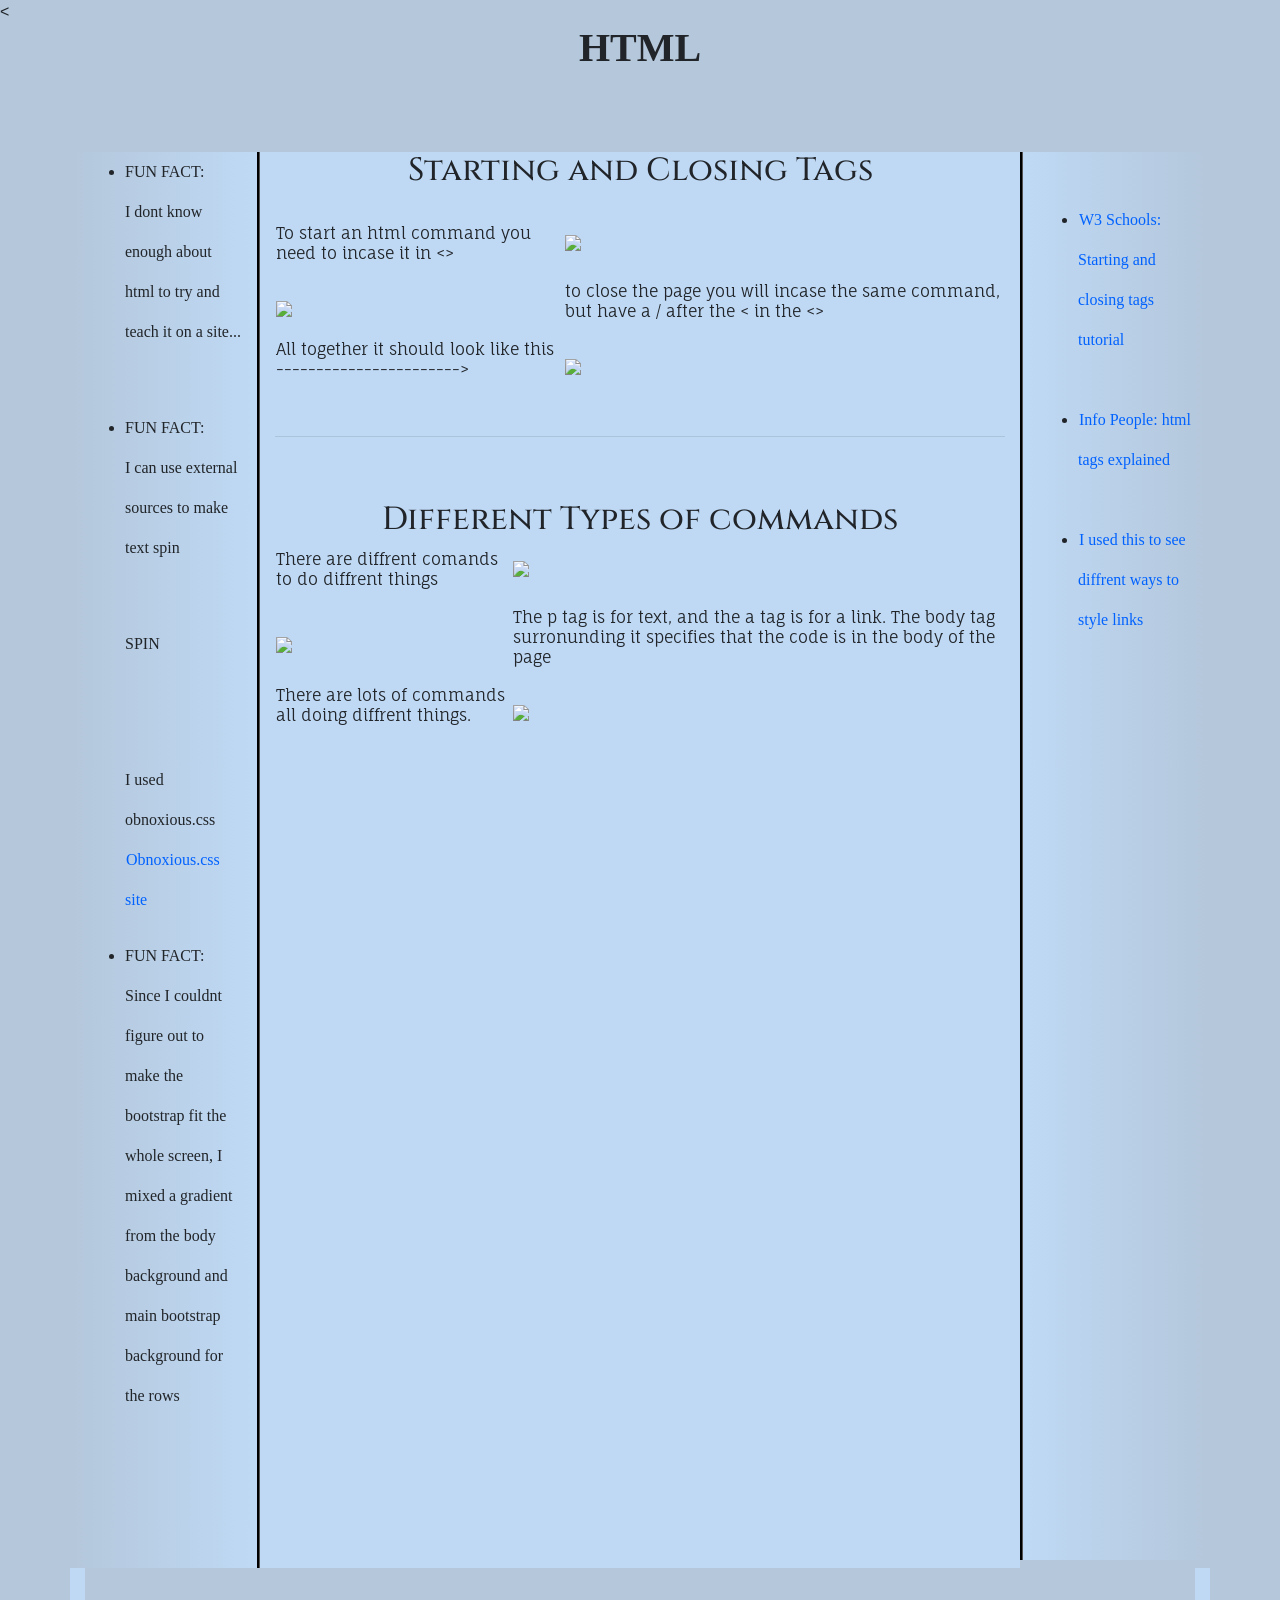
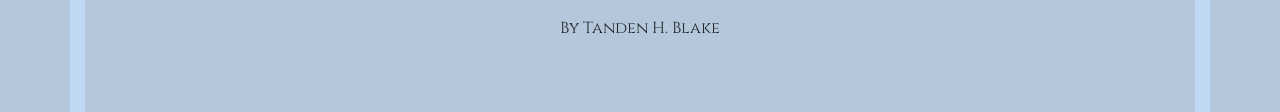
==== index.html @ ae68efe4 "Rename Index.html to index.html" ====
<<!DOCTYPE html>
<html lang="en" dir="ltr">
<head>
  <meta charset="utf-8">
  <link rel="stylesheet" href="https://stackpath.bootstrapcdn.com/bootstrap/4.3.1/css/bootstrap.min.css" integrity="sha384-ggOyR0iXCbMQv3Xipma34MD+dH/1fQ784/j6cY/iJTQUOhcWr7x9JvoRxT2MZw1T" crossorigin="anonymous">
  <link rel="stylesheet" href="3CoulumnWebsite.css">
  <link rel="stylesheet" href=C:\Users\tblake800\Desktop\APCSP\Unit02_CSS\External\Obnoxious.css>
  <link rel="stylesheet" href="https://fonts.googleapis.com/css?family=Cinzel|Fauna+One">
  <title>3ColumnBootstrap</title>
</head>
<body>
  <div class="background-1">  <div class="container" >      <div class="row">
    <div class="col-sm-2">
    </div>
    <div class="col-sm-8" class="centered">
      <h1 class= "Title">HTML</h1>






    </div>

    <div class="col-sm-2">

    </div>

  </div>
  <div class="mid-top-gradient">
    <br><br><br>
  </div>
</div> </div>
<div class="container background-2" >

  <div class="row background-1">

    <div class="col-sm-2 border-right-TB">

      <ul>
         <li><p class="Fun-Fact">FUN FACT:<br> I dont know enough about html to try and teach it on a site...</p></li>
         <br>
         <li><p class=FUN-FACT>FUN FACT: <br> I can use external sources to make text spin</p></li>
         <br> <p class="twister-1 Fun-Fact"> SPIN </p> <br><br> <p class="Fun-Fact"> I used obnoxious.css <a class="fun-fact" href=https://tholman.com/obnoxious/> Obnoxious.css site </a> <br>
         <li><p class="Fun-Fact">FUN FACT: Since I couldnt figure out to make the bootstrap fit the whole screen, I mixed a gradient from the body background and main bootstrap background for the rows</p></li>
<br><br><br>
      </ul>
     </div>

        <div class="col-sm-8 background-2 " >
          <h2 class= "Main-Heading">Starting and Closing Tags</h3> <br>
      <table>    <tr>
                 <td><p class="main">To start an html command you need to incase it in <></p></td>
                 <td><p class="main"><img src="C:\Users\tblake800\Pictures\Screenshots\Screenshot (3).png"></p>   </td>

                  </tr>
                  <tr>
                    <td> <img src="C:\Users\tblake800\Pictures\Screenshots\Screenshot (5).png">    </td>
                    <td><p class="main">to close the page you will incase the same command, but have a / after the < in the <></p></td>
                  <tr>
                    <td><p class="main">All together it should look like this <br>        -----------------------></p></td>
                    <td> <img src="C:\Users\tblake800\Pictures\Screenshots\Screenshot (9).png">


          </table>
          <br><hr><br><br>
             <h2 class ="Main-Heading">Different Types of commands </h3>
            <table>    <tr>
                       <td><p class="main">There are diffrent comands to do diffrent things</p></td>
                       <td><p><img src="C:\Users\tblake800\Pictures\Screenshots\Screenshot (3).png"></p>   </td>

                        </tr>
                        <tr>
                          <td> <img src="C:\Users\tblake800\Pictures\Screenshots\Screenshot (11).png">    </td>
                          <td><p class="main">The p tag is for text, and the a tag is for a link. The body tag surronunding it specifies that the code is in the body of the page</p></td>
                        <tr>
                          <td><p class="main">There are lots of commands all doing diffrent things.</p></td>
                          <td> <img src="C:\Users\tblake800\Pictures\Screenshots\Screenshot (13).png">


                </table>
        </div>

        <div class="col-sm-2 border-left-TB">
          <div class="right-top-gradient"> <br><br></div>
         <ul>
          <li>  <a href=https://www.w3schools.com/html/html_elements.asp>W3 Schools: Starting and closing tags tutorial</a></li>
          <br>
         <li> <a href=https://infopeople.org/resources/tutorials/html/basictags> Info People: html tags explained</a></li>
         <br>
         <li> <a href=https://developer.mozilla.org/en-US/docs/Learn/CSS/Styling_text/Styling_links> I used this to see diffrent ways to style links</a></li>

<br>
         </ul>
          <br><br><br><Br> <br><bR><br><br><br><br><br><Br> <br><bR><br><br><br><br><br><Br> <br><bR><br><br><br><br><br><Br> <br><bR><br><br><br><br><br><Br>
        </div><br>
<br>
    </div>
    <div class=end> <p class=main-heading> <br><br>By Tanden H. Blake <br><br><br><br></p></div>
      <style>
.main{
  font-family: 'Fauna One', serif;
}
</style>
  </body>
  </html>
---- 3CoulumnWebsite.css ----
@font-face {
  font-family:Raleway;
  src: "https://fonts.google.com/specimen/Raleway"(sansation_light.woff);
}
ul {
  line-height: 250%
}
.Title-Heading{
  text-align: center;
  font-style:
}
.Title {
  text-align: center;
  font-family: CourierNew;
  font-weight: bolder;
}
.Main-Heading
{
  text-align: center;
  Font-family: Cinzel;

}
.centered{
  text-align: center;
}
body{
  height: 100%;
  background-color: #b4c7db;
}
.vl {
  border-left: 6px solid green;
  height: 500px;
}
.Border-right-TB{
 border-style: groove;
  border-right: 100%;
  border-top: none;
  border-left: none;
  border-bottom: none;
  height:100%;
  border-color: black;
  Display: block;
 background-image: linear-gradient(to right,#b4c7db  , #bfd9f5);
}
.Border-left-TB{
 border-style: groove;
  border-right: none;
  border-top: none;
  border-left: 100;
  border-bottom: none;
  height:100%;
  border-color: black;
 background-image: linear-gradient(to left,#b4c7db  , #bfd9f5);



}

.background-1{
  background-color: #b4c7db;
}
.background-2{
  background-color: #bfd9f5;
}
.left{
  text-align: left;
}
.right{
  text-align: right;
}
hr {
  color: red;

}
a {
  outline: none;
  text-decoration: none;
  padding: 2px 1px 0;
  font-family :Garamond serif;
}

a:link {
  color: #0062ff;
}

a:visited {
  color: #5500ff;
}

a:focus {
  border-bottom: 1px solid;
  background: #BAE498;
}

a:hover {
  border-bottom: 1px solid;
  background: #00bbff;
}

a:active {
  background: #265301;
  color: #CDFEAA;
}
.end {
  background-color: #b4c7db;
  background-size: 1000px 1000px
}
.Fun-Fact {
  font-family: Times-New-Roman, italic;
}
.main {
  font-family: FaunaOne;
}
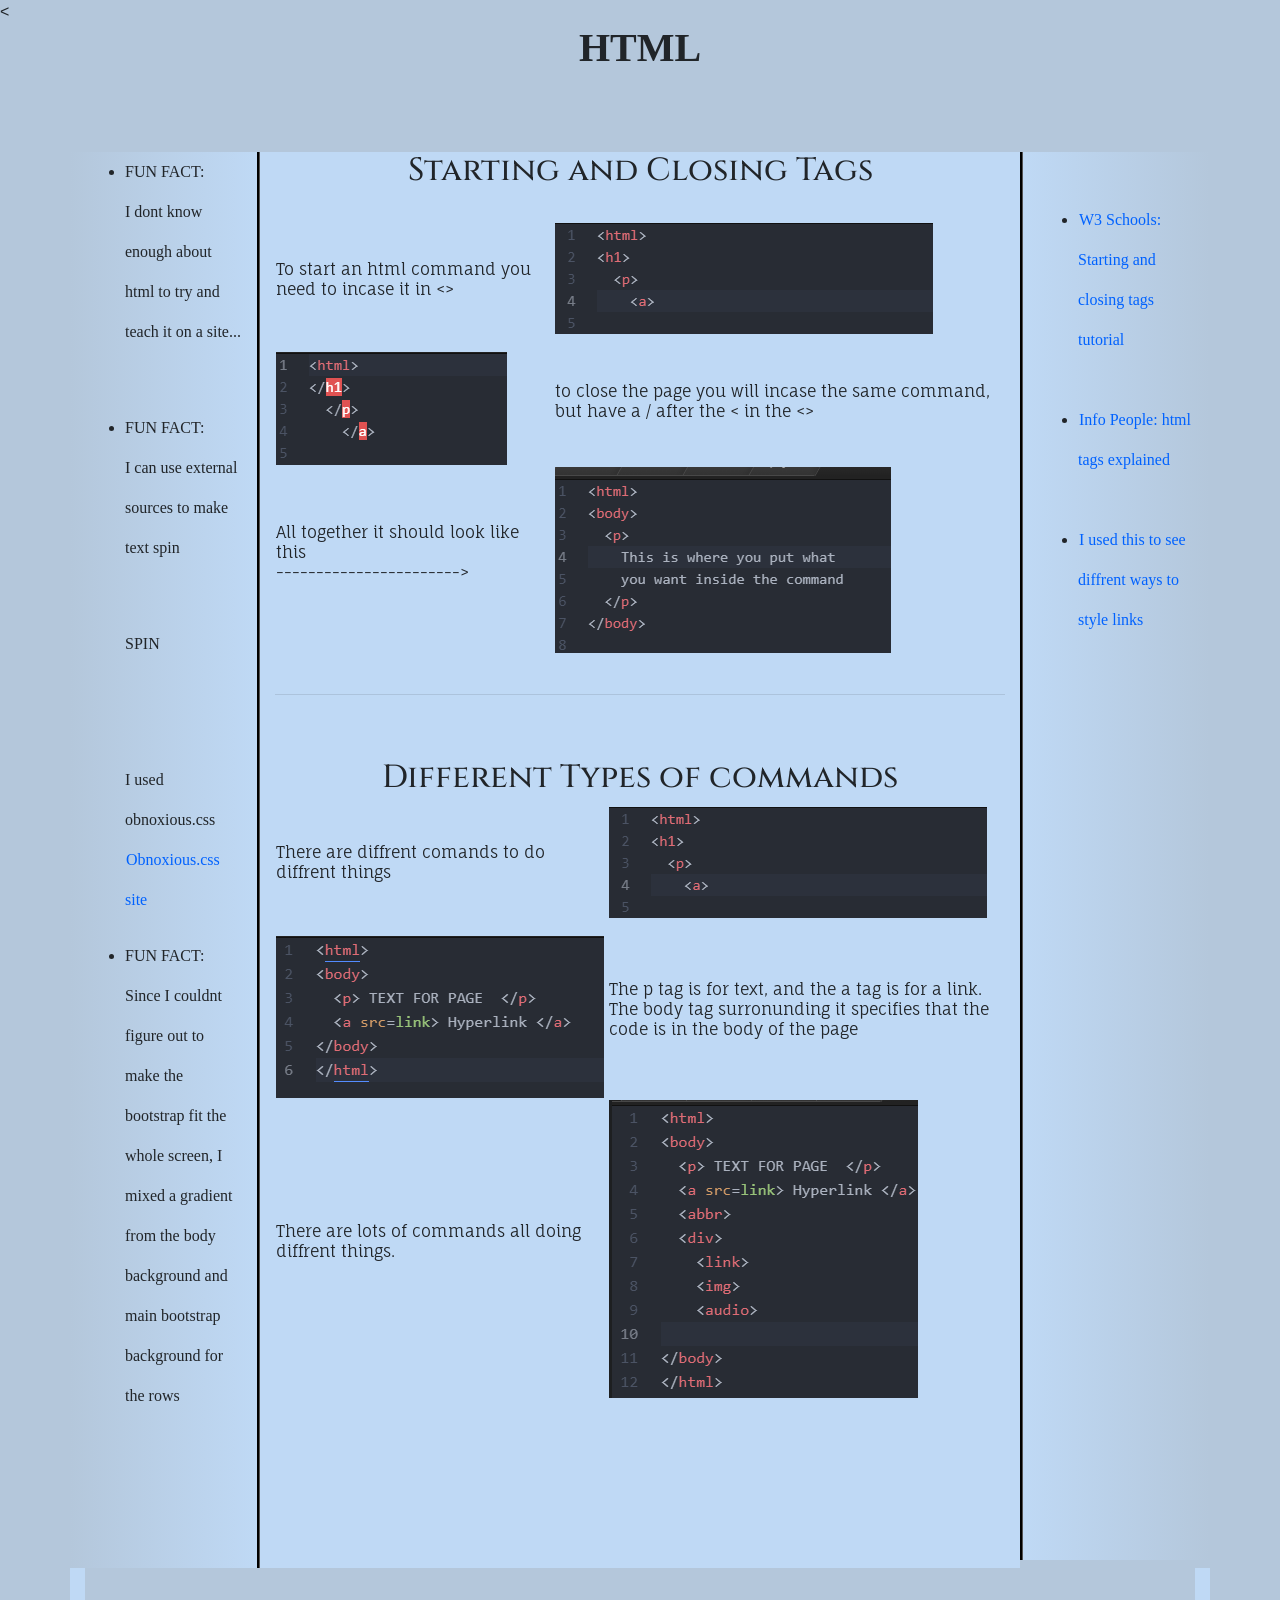
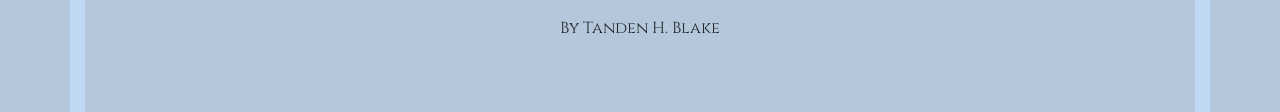
==== commit 2f259a1c: "Update index.html" ====
--- a/index.html
+++ b/index.html
@@ -4,7 +4,7 @@
   <meta charset="utf-8">
   <link rel="stylesheet" href="https://stackpath.bootstrapcdn.com/bootstrap/4.3.1/css/bootstrap.min.css" integrity="sha384-ggOyR0iXCbMQv3Xipma34MD+dH/1fQ784/j6cY/iJTQUOhcWr7x9JvoRxT2MZw1T" crossorigin="anonymous">
   <link rel="stylesheet" href="3CoulumnWebsite.css">
-  <link rel="stylesheet" href=C:\Users\tblake800\Desktop\APCSP\Unit02_CSS\External\Obnoxious.css>
+  <link rel="stylesheet" href="Obnoxious.css">
   <link rel="stylesheet" href="https://fonts.googleapis.com/css?family=Cinzel|Fauna+One">
   <title>3ColumnBootstrap</title>
 </head>
@@ -51,15 +51,15 @@
           <h2 class= "Main-Heading">Starting and Closing Tags</h3> <br>
       <table>    <tr>
                  <td><p class="main">To start an html command you need to incase it in <></p></td>
-                 <td><p class="main"><img src="C:\Users\tblake800\Pictures\Screenshots\Screenshot (3).png"></p>   </td>
+                 <td><p class="main"><img src="Screenshot (3).png"></p>   </td>
 
                   </tr>
                   <tr>
-                    <td> <img src="C:\Users\tblake800\Pictures\Screenshots\Screenshot (5).png">    </td>
+                    <td> <img src="Screenshot (5).png">    </td>
                     <td><p class="main">to close the page you will incase the same command, but have a / after the < in the <></p></td>
                   <tr>
                     <td><p class="main">All together it should look like this <br>        -----------------------></p></td>
-                    <td> <img src="C:\Users\tblake800\Pictures\Screenshots\Screenshot (9).png">
+                    <td> <img src="Screenshot (9).png">
 
 
           </table>
@@ -67,15 +67,15 @@
              <h2 class ="Main-Heading">Different Types of commands </h3>
             <table>    <tr>
                        <td><p class="main">There are diffrent comands to do diffrent things</p></td>
-                       <td><p><img src="C:\Users\tblake800\Pictures\Screenshots\Screenshot (3).png"></p>   </td>
+                       <td><p><img src="Screenshot (3).png"></p>   </td>
 
                         </tr>
                         <tr>
-                          <td> <img src="C:\Users\tblake800\Pictures\Screenshots\Screenshot (11).png">    </td>
+                          <td> <img src="Screenshot (11).png">    </td>
                           <td><p class="main">The p tag is for text, and the a tag is for a link. The body tag surronunding it specifies that the code is in the body of the page</p></td>
                         <tr>
                           <td><p class="main">There are lots of commands all doing diffrent things.</p></td>
-                          <td> <img src="C:\Users\tblake800\Pictures\Screenshots\Screenshot (13).png">
+                          <td> <img src="Screenshot (13).png">
 
 
                 </table>
